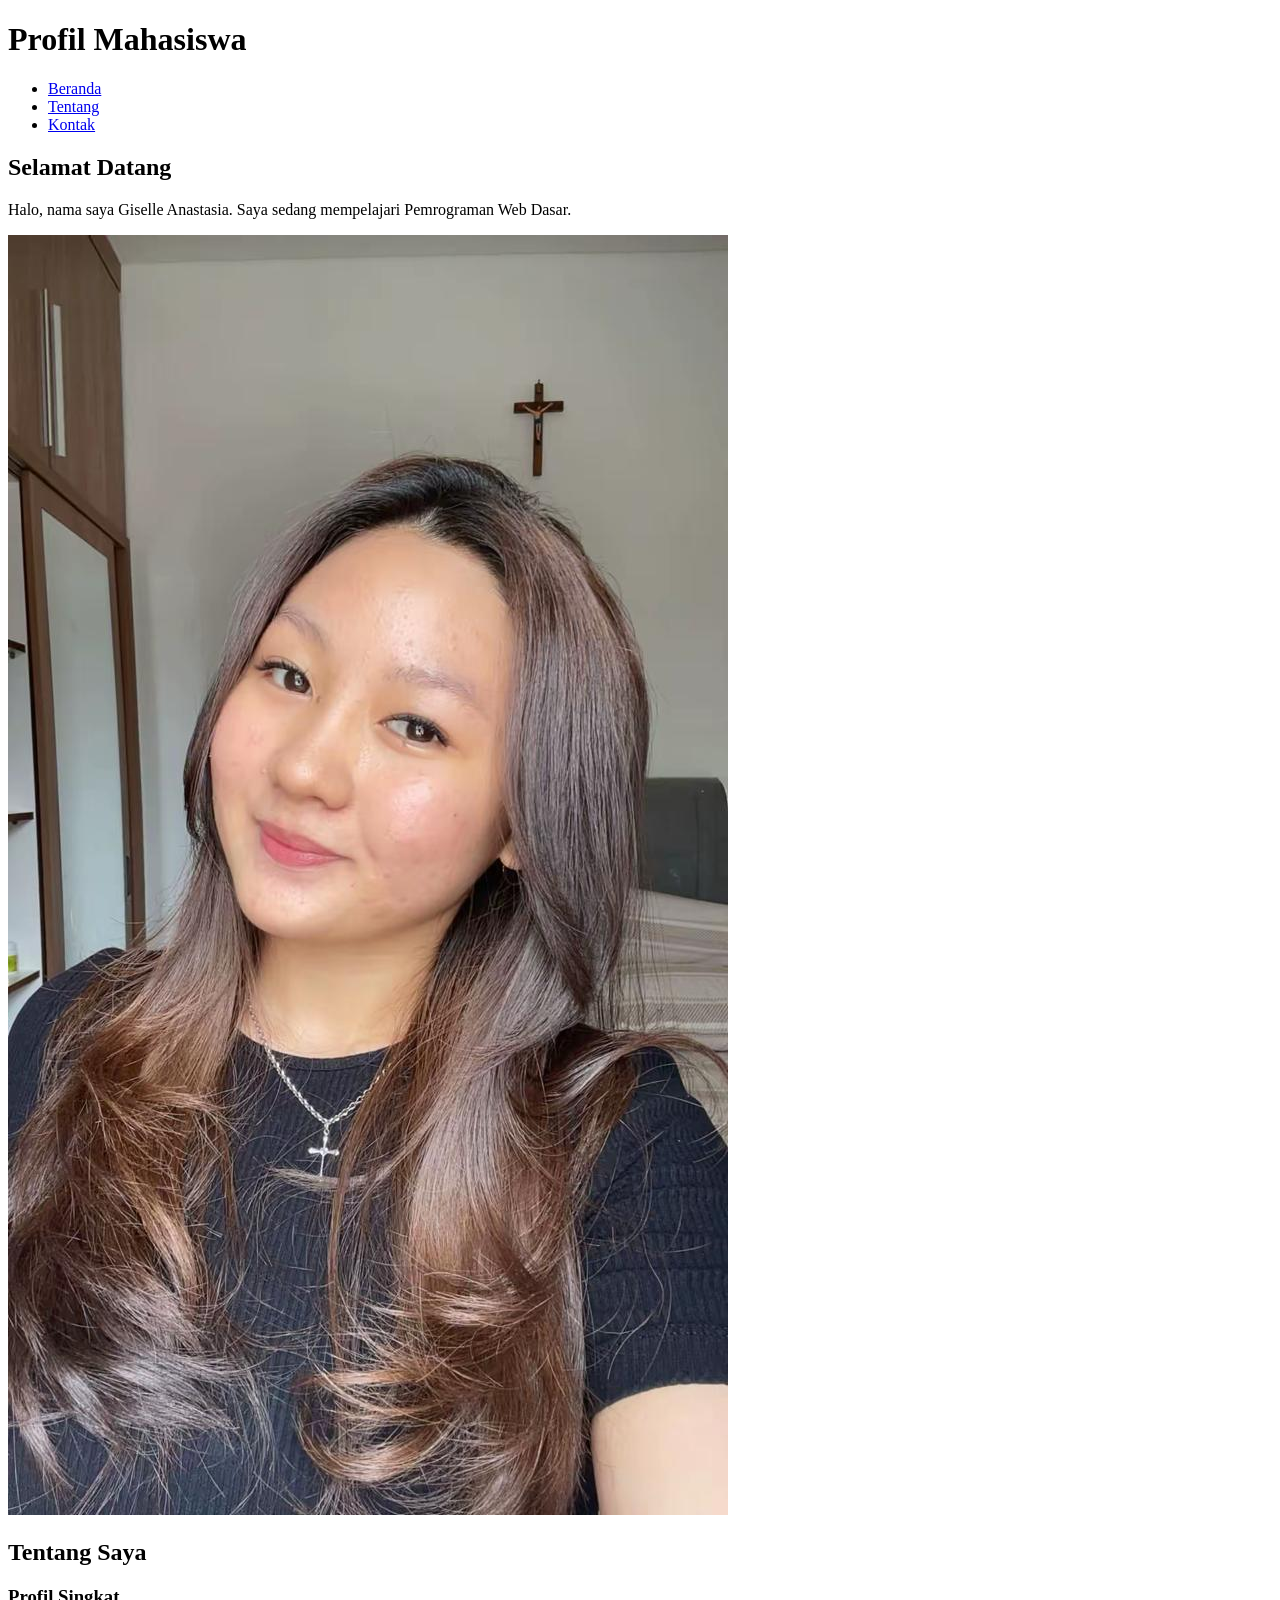
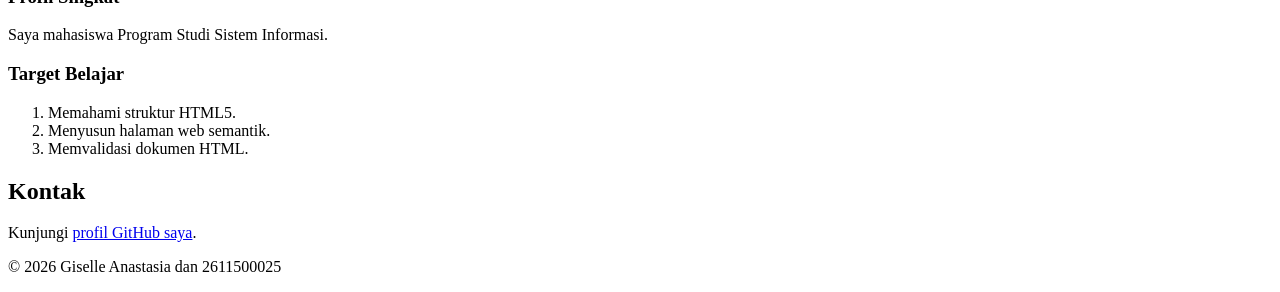
==== pertemuan-02/index.html @ 29492fc1 "Membuat artefak utama halaman profil P2" ====
<!DOCTYPE html>
<html lang="id">
<head>
    <meta charset="UTF-8">
    <meta name="viewport" content="width=device-width, initial-scale=1.0">
    <title>Profil Mahasiswa</title>
</head>
<body>
    <header>
        <h1>Profil Mahasiswa</h1>
        <nav>
            <ul>
                <li><a href="#">Beranda</a></li>
                <li><a href="#">Tentang</a></li>
                <li><a href="#">Kontak</a></li>
            </ul>
        </nav>
    </header>
    <main>
        <section id="home">
            <h2>Selamat Datang</h2>
            <p>Halo, nama saya Giselle Anastasia. Saya sedang mempelajari Pemrograman Web Dasar.</p>
            <img src="img/foto-profil.jpg" alt="Foto profil Nama Mahasiswa">
        </section>

        <section id="about">
            <h2>Tentang Saya</h2>
            <article>
                <h3>Profil Singkat</h3>
                <p>Saya mahasiswa Program Studi Sistem Informasi.</p>

                <h3>Target Belajar</h3>
                <ol>
                 <li>Memahami struktur HTML5.</li>
                 <li>Menyusun halaman web semantik.</li>
                 <li>Memvalidasi dokumen HTML.</li>
                </ol>
            </article>
        </section>

        <section id="contact">
            <h2>Kontak</h2>
            <p>Kunjungi <a href="https://github.com/giselnat/2611500025-PWD-TI1A-2627O">profil GitHub saya</a>.</p>
        </section>
    </main>
    <footer>
        <p>&copy; 2026 Giselle Anastasia dan 2611500025</p>
    </footer>
</body>
</html>
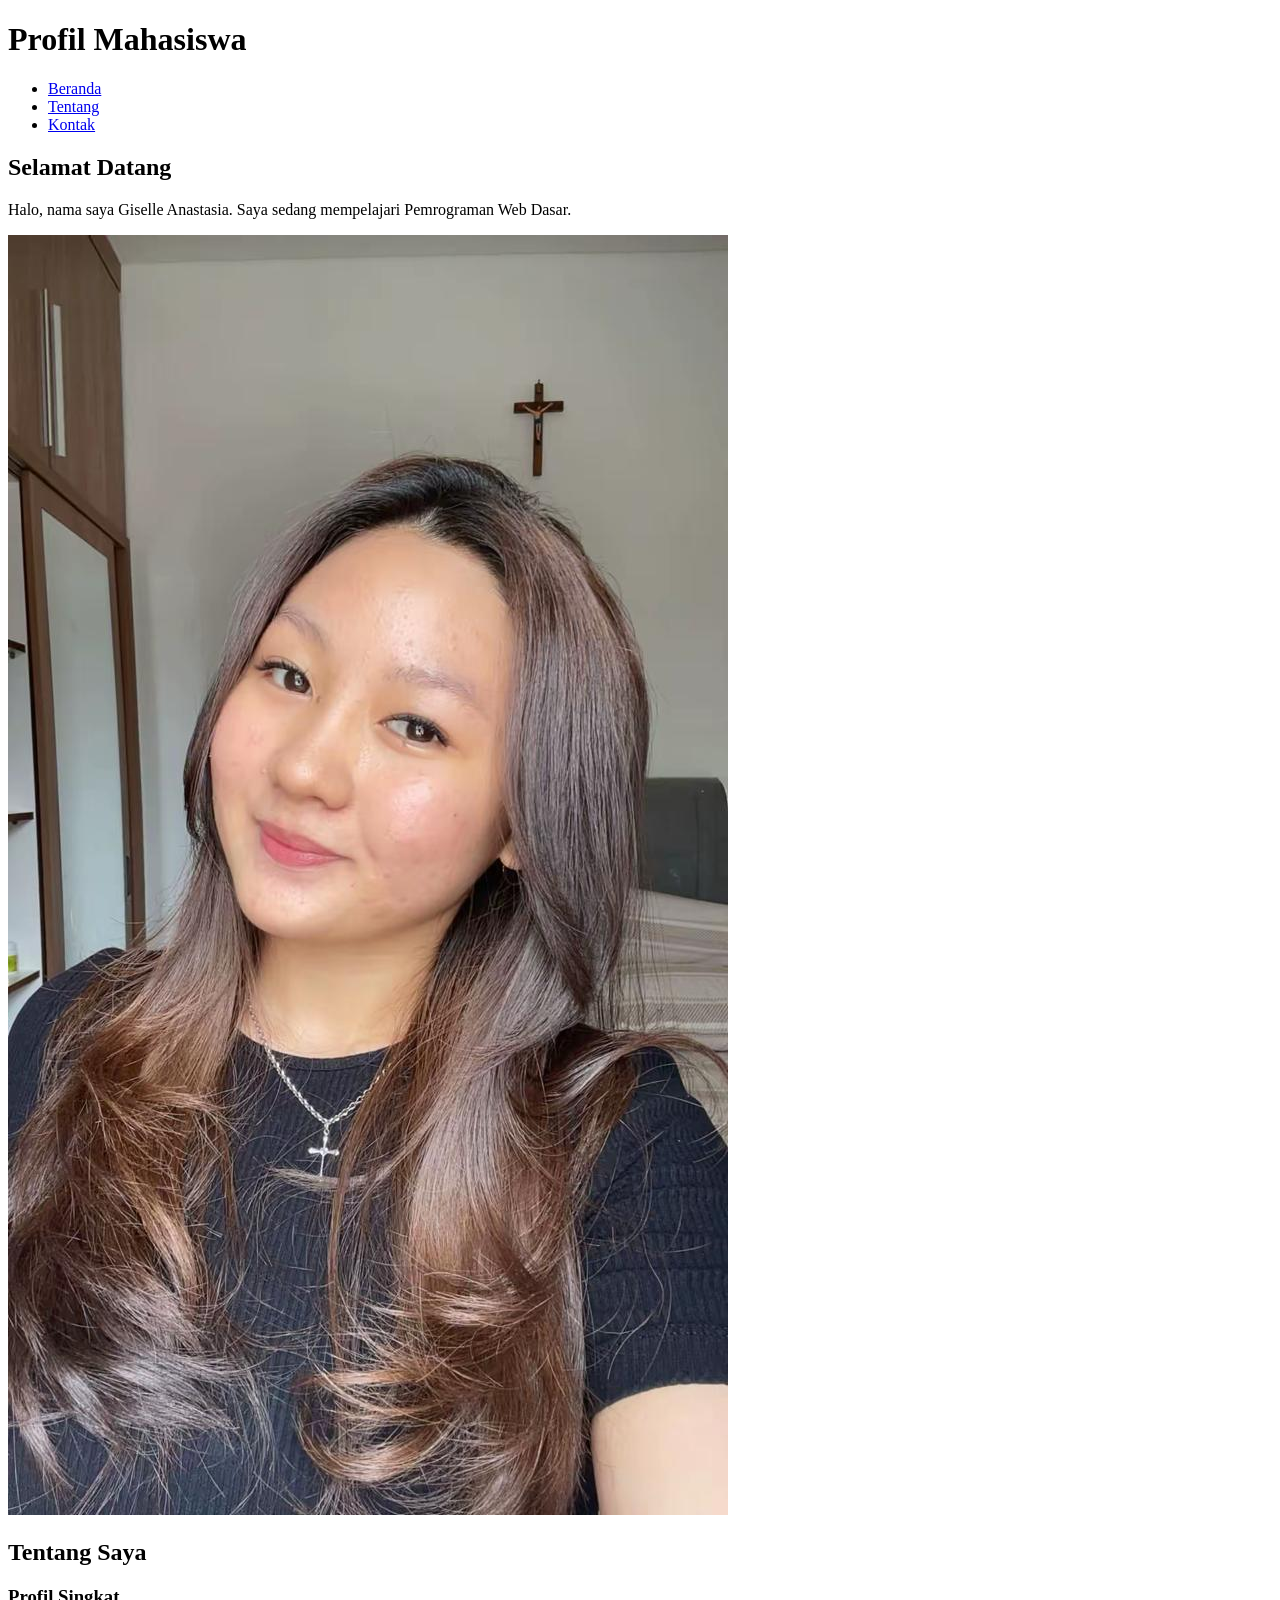
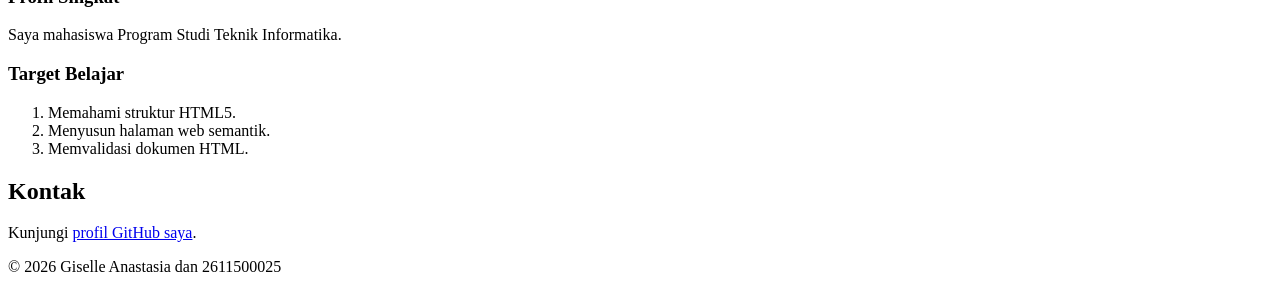
==== commit 19cd73fb: "Bukti Belajar P1" ====
--- a/pertemuan-02/index.html
+++ b/pertemuan-02/index.html
@@ -27,7 +27,7 @@
             <h2>Tentang Saya</h2>
             <article>
                 <h3>Profil Singkat</h3>
-                <p>Saya mahasiswa Program Studi Sistem Informasi.</p>
+                <p>Saya mahasiswa Program Studi Teknik Informatika.</p>
 
                 <h3>Target Belajar</h3>
                 <ol>
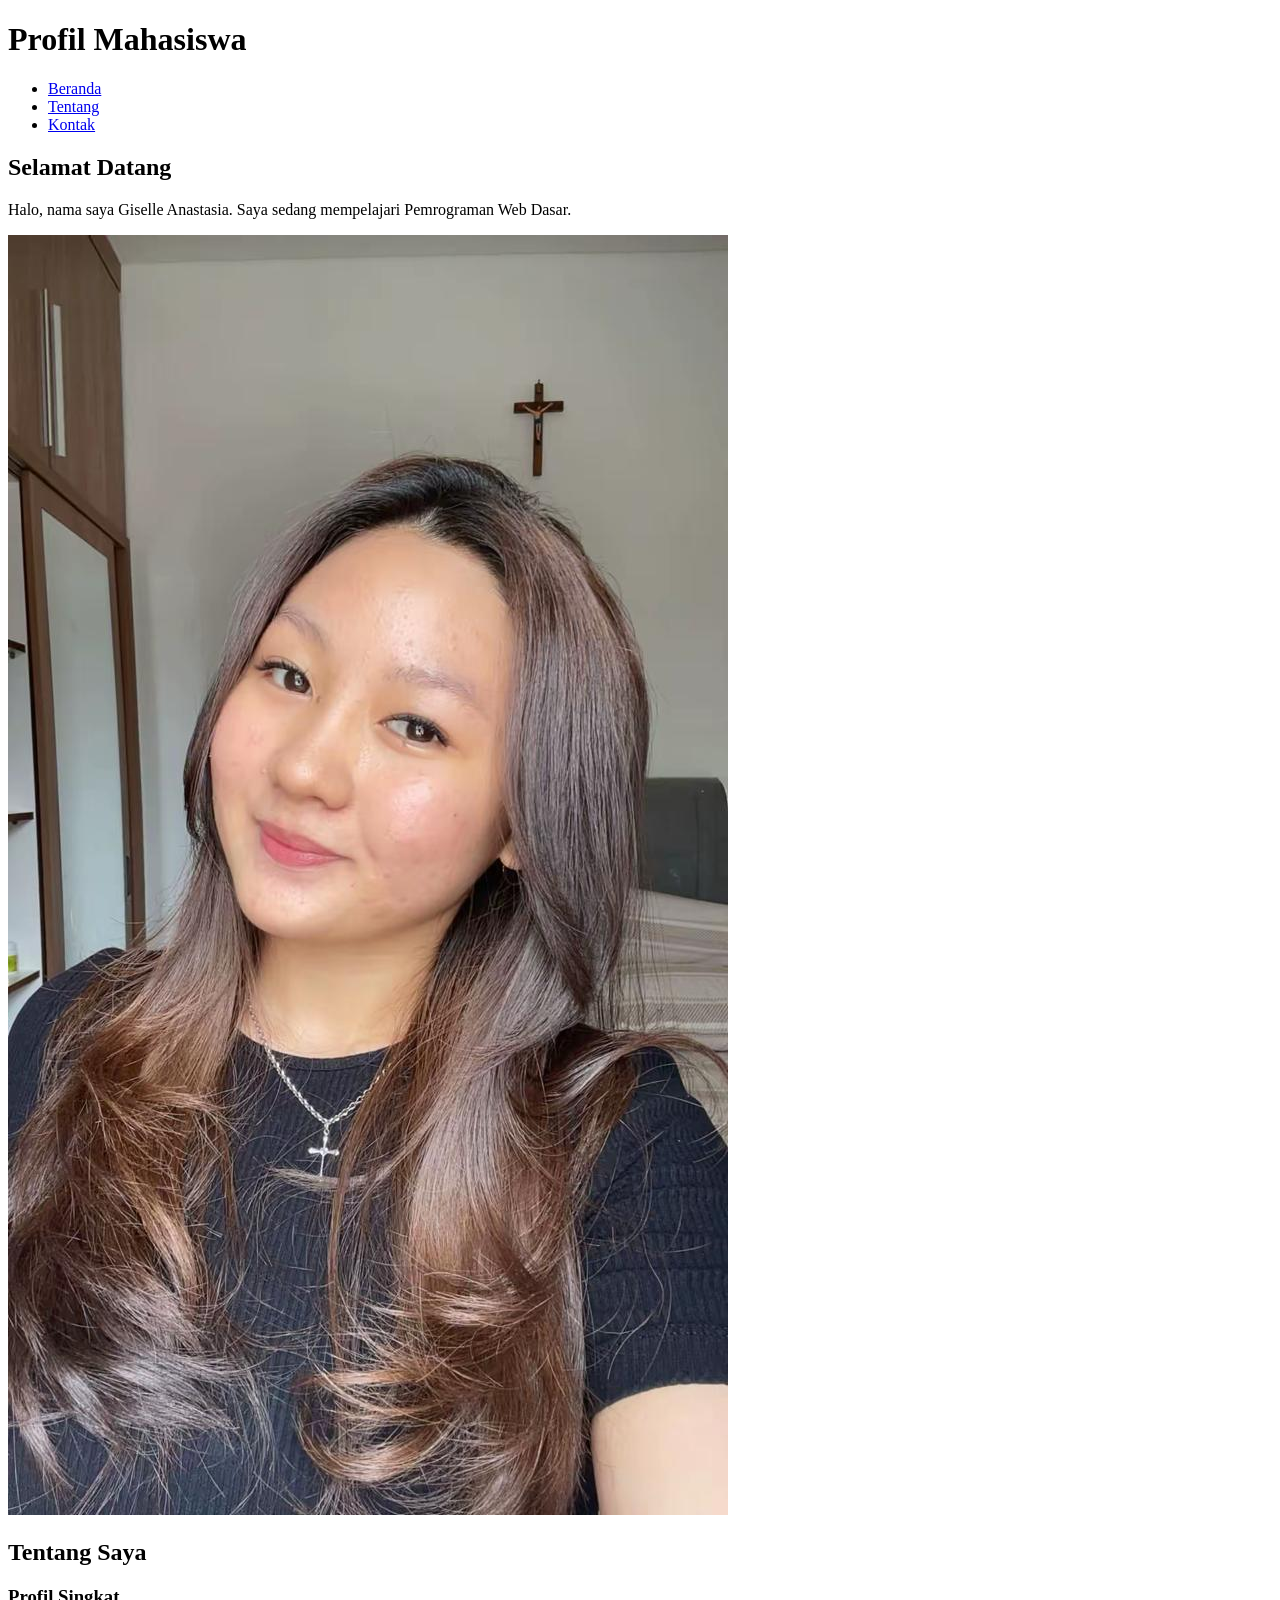
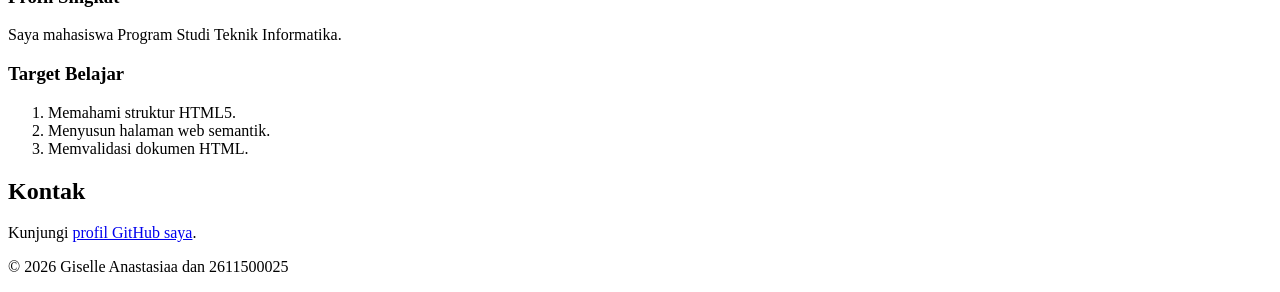
==== commit 44091e81: "Menambahkan latihan error tolerance HTMML P2" ====
--- a/pertemuan-02/index.html
+++ b/pertemuan-02/index.html
@@ -44,7 +44,7 @@
         </section>
     </main>
     <footer>
-        <p>&copy; 2026 Giselle Anastasia dan 2611500025</p>
+        <p>&copy; 2026 Giselle Anastasiaa dan 2611500025</p>
     </footer>
 </body>
 </html>
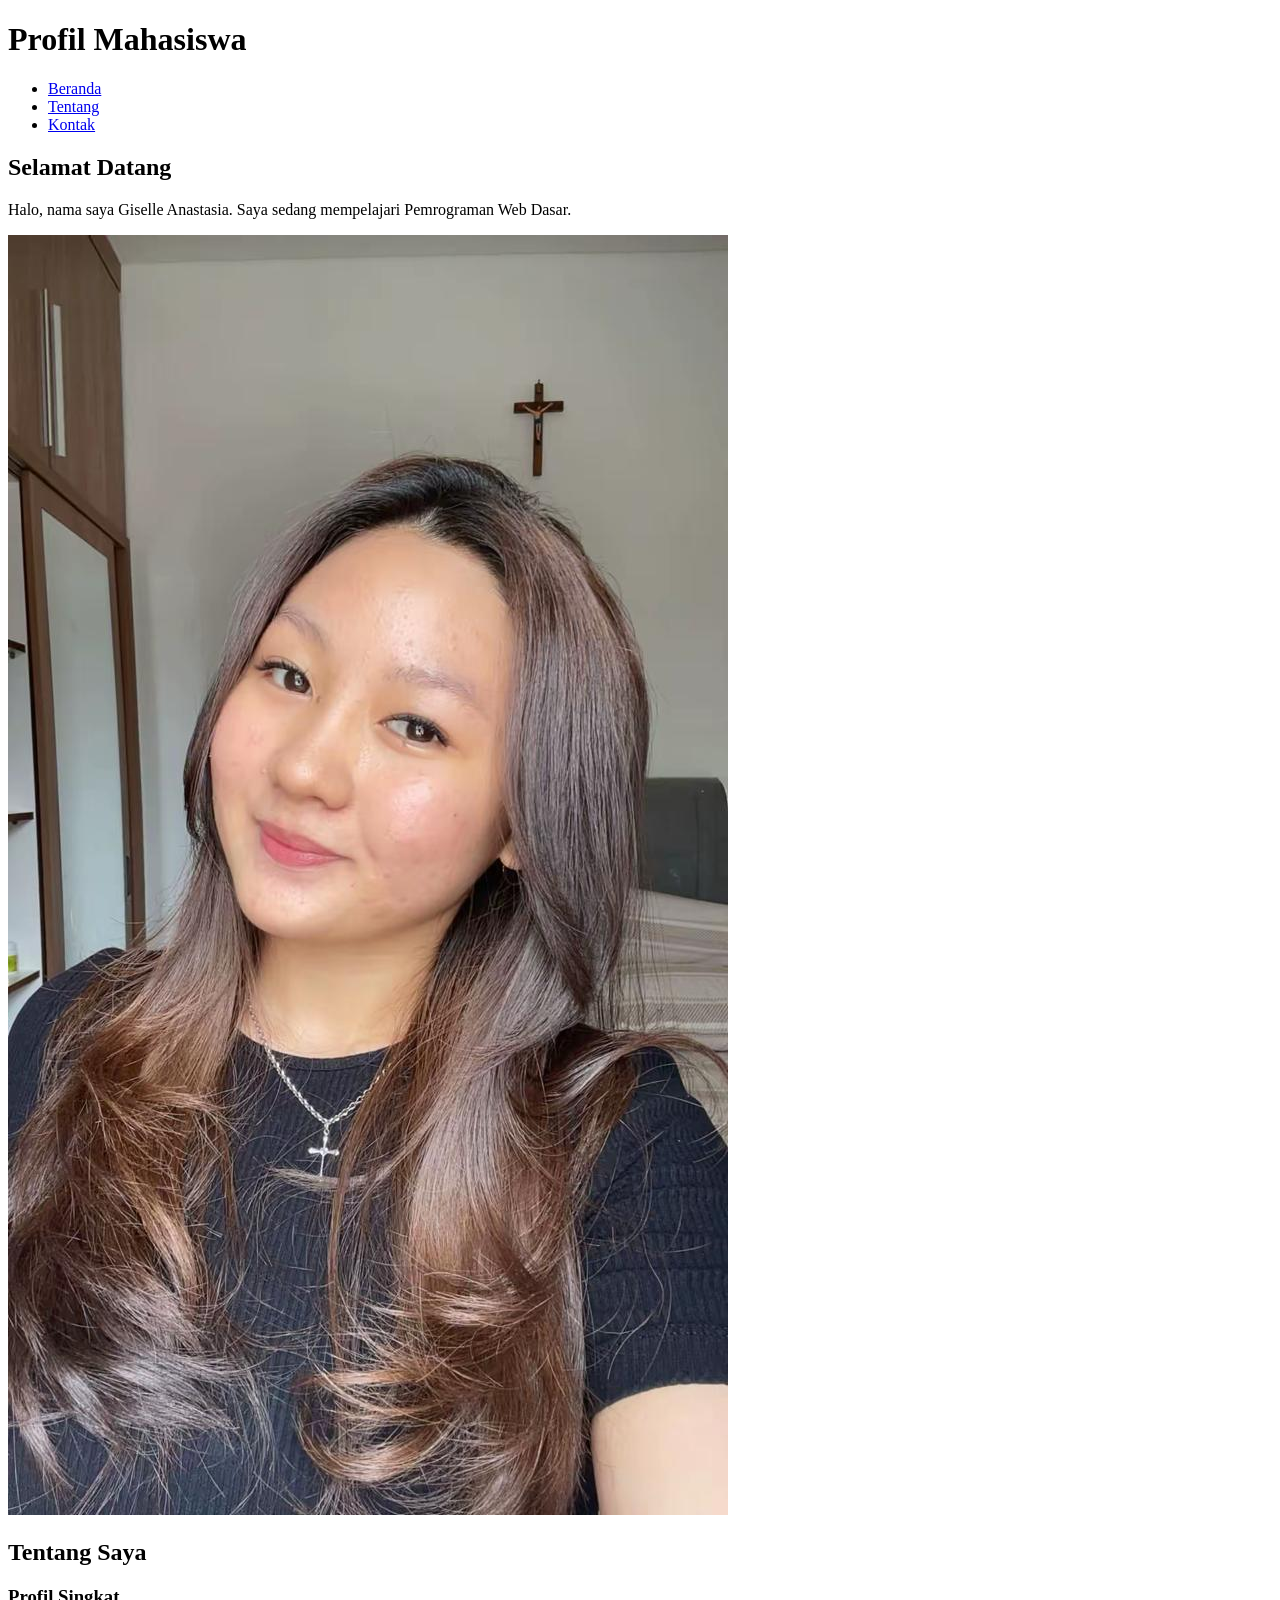
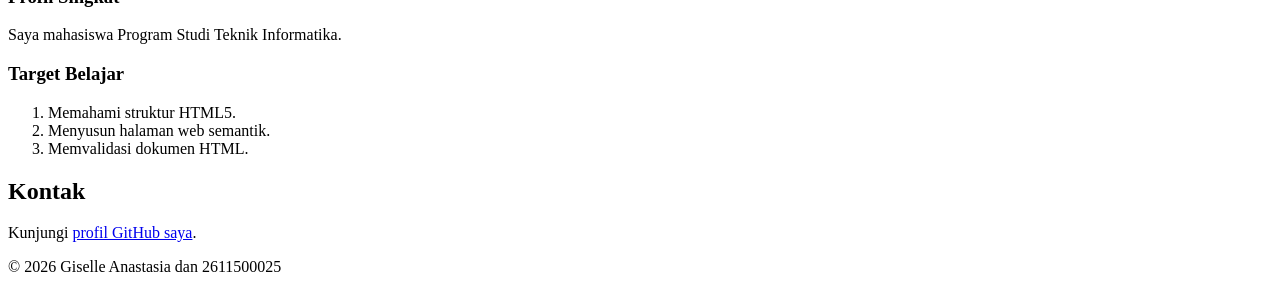
==== commit bb73ccfa: "Menambahkan latian error tolerance HTML P2" ====
--- a/pertemuan-02/index.html
+++ b/pertemuan-02/index.html
@@ -44,7 +44,7 @@
         </section>
     </main>
     <footer>
-        <p>&copy; 2026 Giselle Anastasiaa dan 2611500025</p>
+        <p>&copy; 2026 Giselle Anastasia dan 2611500025</p>
     </footer>
 </body>
 </html>
